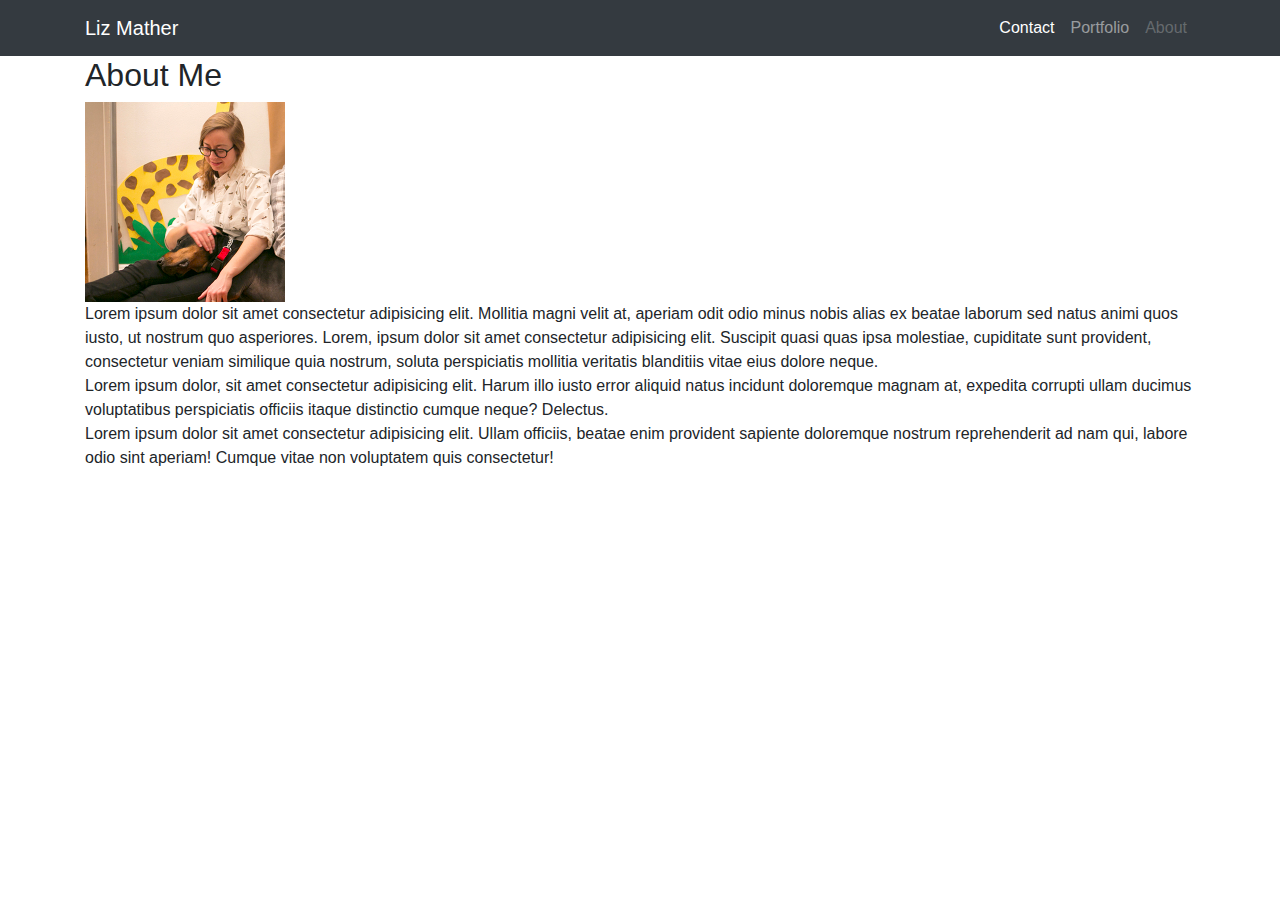
==== index.html @ 109541f6 "saving" ====
<!DOCTYPE html>
<html lang="en">
<head>
    <meta charset="UTF-8">
    <meta name="viewport" content="width=device-width, initial-scale=1.0">
    <meta http-equiv="X-UA-Compatible" content="ie=edge">
    <title>Bootstrap Portfolio</title>

<!--Bootstrap and Stylesheets-->
<link rel="stylesheet" href="text/css" href="../Bootstrap-Portfolio/assets/reset.css">
<link rel="stylesheet" href="https://maxcdn.bootstrapcdn.com/bootstrap/4.0.0/css/bootstrap.min.css">
<link rel="stylesheet" type="text/css" href="../Bootstrap-Portfolio/assets/style.css">

</head>

<body>

  <!-- Static navbar -->
  <nav class="navbar navbar-expand-lg navbar-dark bg-dark">
      <div class="container">
    <a class="navbar-brand" href="#">Liz Mather</a>
    <button class="navbar-toggler" data-toggle="collapse" data-target="#navbarSupportedContent" aria-controls="navbarSupportedContent" aria-expanded="false" aria-label="Toggle navigation">
      <span class="navbar-toggler-icon"></span>
    </button>
<div class="float-right">
    <div class="collapse navbar-collapse" id="navbarSupportedContent">
      <ul class="navbar-nav mr-auto">
        <li class="nav-item active">
          <a class="nav-link" href="/contact.html">Contact <span class="sr-only">(current)</span></a>
        </li>
        <li class="nav-item">
          <a class="nav-link" href="/portfolio.html">Portfolio</a>
        </li>
        <li class="nav-item">
          <a class="nav-link disabled" href="/index.html">About</a>
        </li>
      </ul>
    </div>
</div>
</div>
  </nav>

<!--start Main Content-->
<div class="container">
    <div class="row">
        <div class="col-lg-12">
            <div id="main-cont">
                <h2>About Me</h1>
                <img src="assets/images/roverProfile.jpg" alt="Profile Picture" class="profile-pic" width="200px" height="auto">
                <p>
                    Lorem ipsum dolor sit amet consectetur adipisicing elit. Mollitia magni velit at, aperiam odit odio minus nobis alias ex beatae laborum sed natus animi quos iusto, ut nostrum quo asperiores. Lorem, ipsum dolor sit amet consectetur adipisicing elit. Suscipit quasi quas ipsa molestiae, cupiditate sunt provident, consectetur veniam similique quia nostrum, soluta perspiciatis mollitia veritatis blanditiis vitae eius dolore neque.<br>Lorem ipsum dolor, sit amet consectetur adipisicing elit. Harum illo iusto error aliquid natus incidunt doloremque magnam at, expedita corrupti ullam ducimus voluptatibus perspiciatis officiis itaque distinctio cumque neque? Delectus.<br>Lorem ipsum dolor sit amet consectetur adipisicing elit. Ullam officiis, beatae enim provident sapiente doloremque nostrum reprehenderit ad nam qui, labore odio sint aperiam! Cumque vitae non voluptatem quis consectetur!
                </p>
            </div>
</div>
<!--end Main Content-->


</body>
</html>
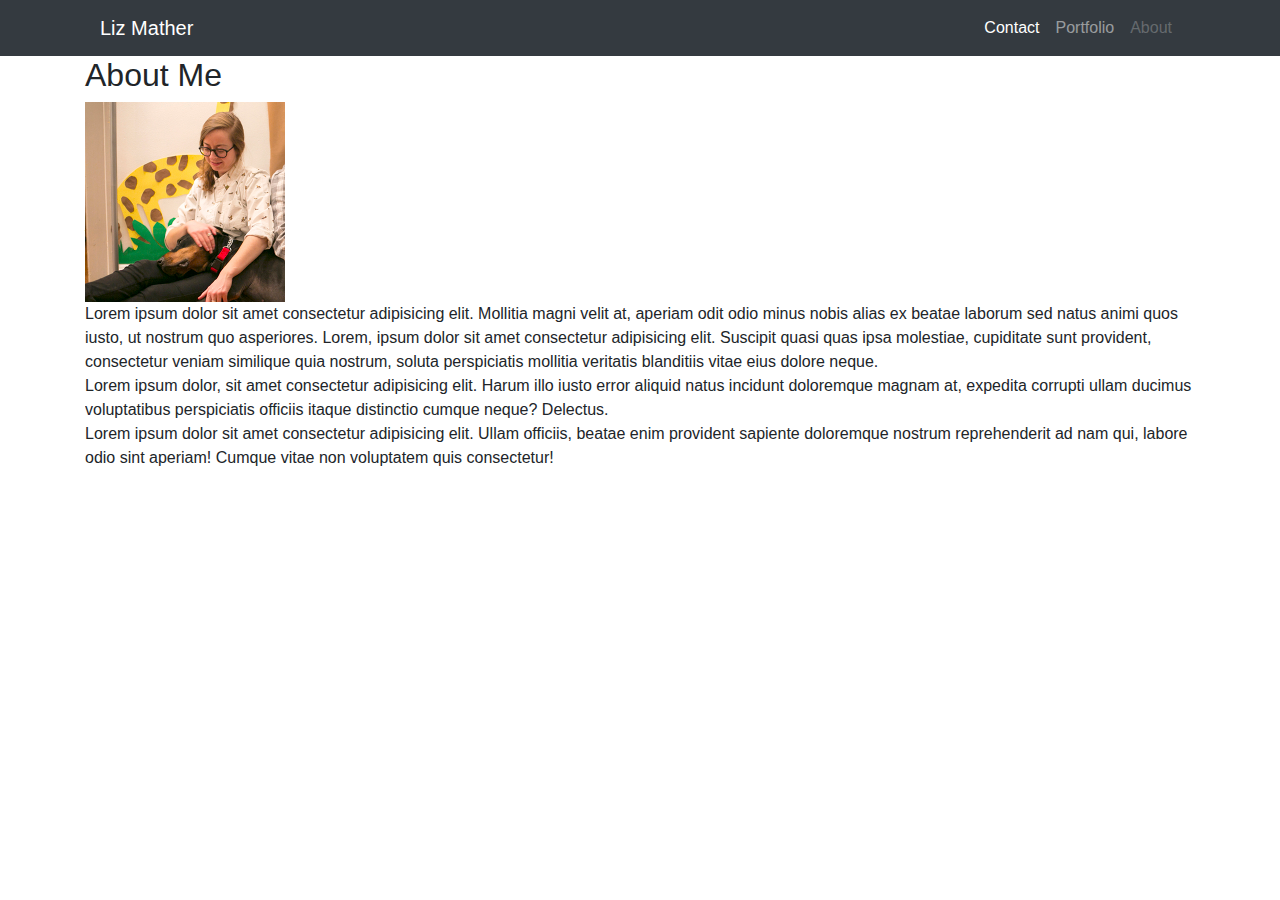
==== commit f24686af: "jquery and boostrap.js needed at end of <body>tag for navbar to work" ====
--- a/index.html
+++ b/index.html
@@ -17,11 +17,16 @@
 
   <!-- Static navbar -->
   <nav class="navbar navbar-expand-lg navbar-dark bg-dark">
-      <div class="container">
+    <div class="container">
+    <div class="container">
     <a class="navbar-brand" href="#">Liz Mather</a>
+    <div id="toggle-bt">
     <button class="navbar-toggler" data-toggle="collapse" data-target="#navbarSupportedContent" aria-controls="navbarSupportedContent" aria-expanded="false" aria-label="Toggle navigation">
       <span class="navbar-toggler-icon"></span>
     </button>
+    </div>
+    </div>
+    <div class="container">
 <div class="float-right">
     <div class="collapse navbar-collapse" id="navbarSupportedContent">
       <ul class="navbar-nav mr-auto">
@@ -36,6 +41,7 @@
         </li>
       </ul>
     </div>
+</div>
 </div>
 </div>
   </nav>
@@ -54,6 +60,13 @@
 </div>
 <!--end Main Content-->
 
+  <!-- jQuery CDN -->
+  <script src="https://ajax.googleapis.com/ajax/libs/jquery/1.11.3/jquery.min.js"></script>
+
+  <script src="https://cdnjs.cloudflare.com/ajax/libs/popper.js/1.14.3/umd/popper.min.js"></script>
+
+  <!-- Bootstrap JavaScript CDN -->
+  <script src="https://maxcdn.bootstrapcdn.com/bootstrap/4.0.0/js/bootstrap.min.js"></script>
 
 </body>
 </html>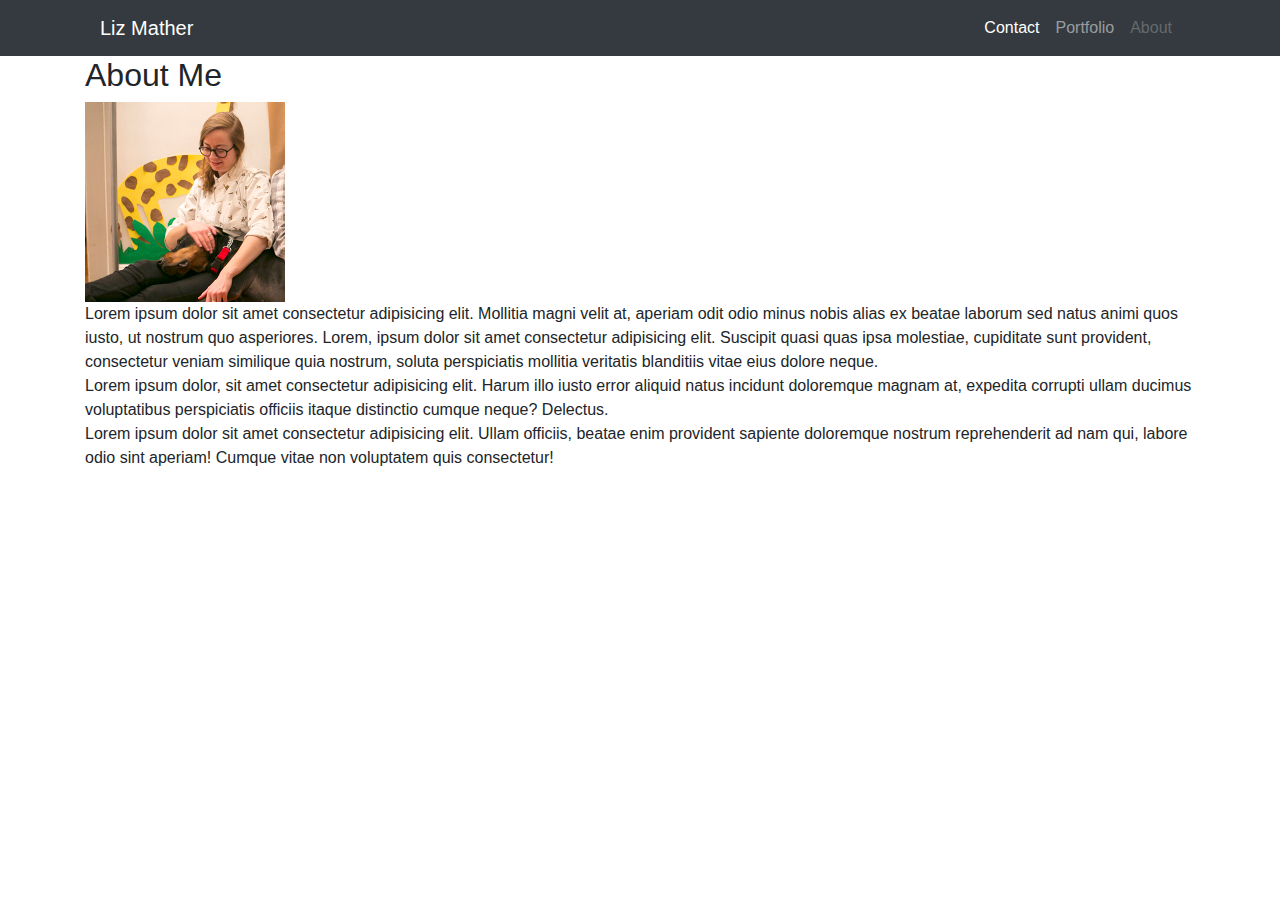
==== commit 55278fb3: "..." ====
--- a/index.html
+++ b/index.html
@@ -31,7 +31,7 @@
     <div class="collapse navbar-collapse" id="navbarSupportedContent">
       <ul class="navbar-nav mr-auto">
         <li class="nav-item active">
-          <a class="nav-link" href="/contact.html">Contact <span class="sr-only">(current)</span></a>
+          <a class="nav-link" href="../Bootstrap-Portfolio/contact.html">Contact <span class="sr-only">(current)</span></a>
         </li>
         <li class="nav-item">
           <a class="nav-link" href="/portfolio.html">Portfolio</a>
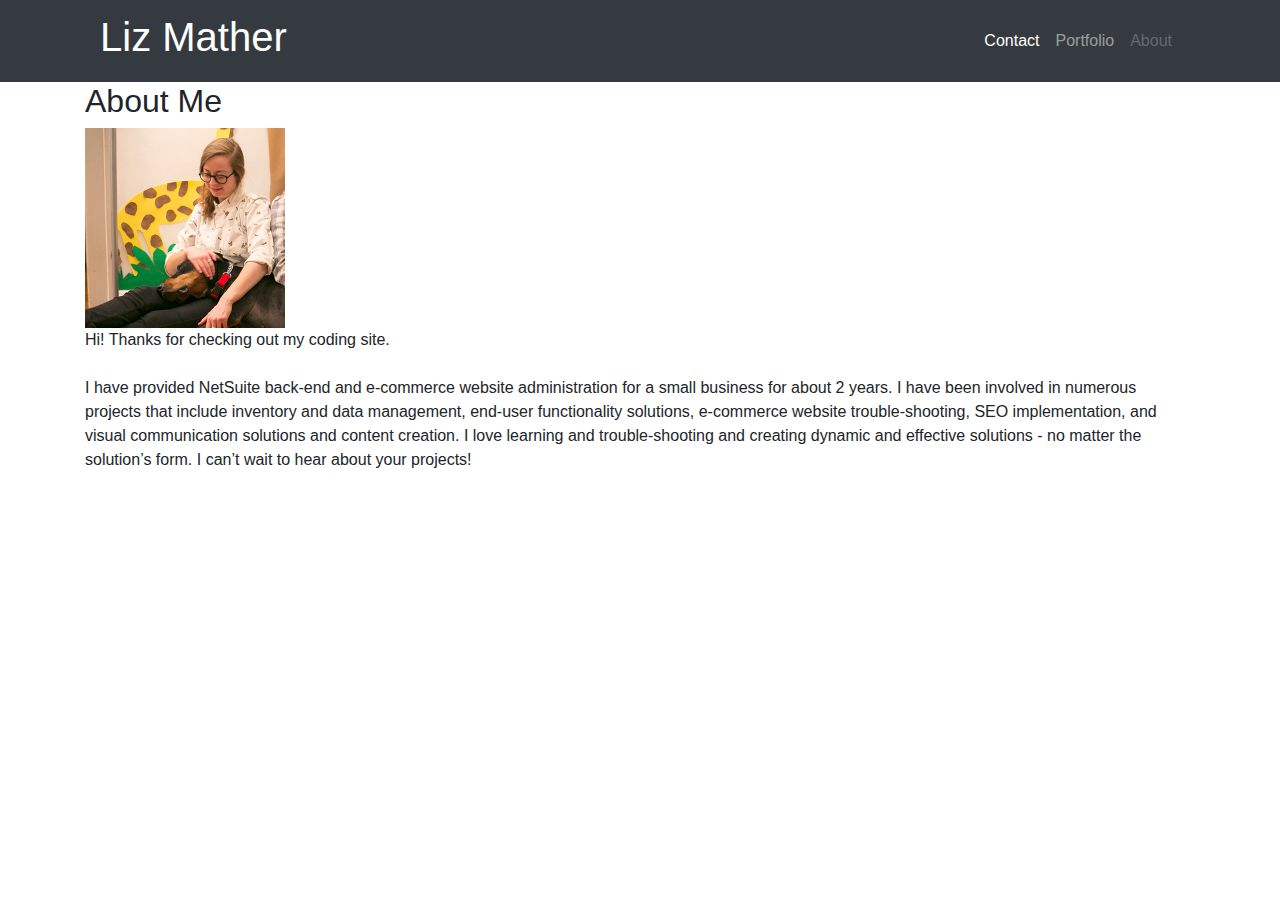
==== commit cc19c62a: "forgot to push this" ====
--- a/index.html
+++ b/index.html
@@ -1,15 +1,20 @@
 <!DOCTYPE html>
 <html lang="en">
+
 <head>
-    <meta charset="UTF-8">
-    <meta name="viewport" content="width=device-width, initial-scale=1.0">
-    <meta http-equiv="X-UA-Compatible" content="ie=edge">
-    <title>Bootstrap Portfolio</title>
+  <meta charset="UTF-8">
+  <meta name="viewport" content="width=device-width, initial-scale=1.0">
+  <meta http-equiv="X-UA-Compatible" content="ie=edge">
+  <title>Bootstrap Portfolio</title>
 
-<!--Bootstrap and Stylesheets-->
-<link rel="stylesheet" href="text/css" href="../Bootstrap-Portfolio/assets/reset.css">
-<link rel="stylesheet" href="https://maxcdn.bootstrapcdn.com/bootstrap/4.0.0/css/bootstrap.min.css">
-<link rel="stylesheet" type="text/css" href="../Bootstrap-Portfolio/assets/style.css">
+  <!--Bootstrap and Stylesheets-->
+  <link rel="stylesheet" type="text/css" href="../Bootstrap-Portfolio/assets/reset.css">
+  <link rel="stylesheet" href="https://maxcdn.bootstrapcdn.com/bootstrap/4.0.0/css/bootstrap.min.css">
+  <link rel="stylesheet" type="text/css" href="../Bootstrap-Portfolio/assets/style.css">
+  <link
+    href="https://fonts.googleapis.com/css?family=Abril+Fatface|Kaushan+Script|Neuton|Permanent+Marker|Satisfy|Special+Elite"
+    rel="stylesheet">
+  <!-- <link rel="stylesheet" href="../Bootstrap-Portfolio/assets/materialize/css/materialize.css"> -->
 
 </head>
 
@@ -18,47 +23,64 @@
   <!-- Static navbar -->
   <nav class="navbar navbar-expand-lg navbar-dark bg-dark">
     <div class="container">
-    <div class="container">
-    <a class="navbar-brand" href="#">Liz Mather</a>
-    <div id="toggle-bt">
-    <button class="navbar-toggler" data-toggle="collapse" data-target="#navbarSupportedContent" aria-controls="navbarSupportedContent" aria-expanded="false" aria-label="Toggle navigation">
-      <span class="navbar-toggler-icon"></span>
-    </button>
+      <div class="container">
+        <a class="navbar-brand" href="../Bootstrap-Portfolio/index.html">
+          <h1>Liz Mather</h1>
+        </a>
+        <div id="toggle-bt">
+          <button class="navbar-toggler" data-toggle="collapse" data-target="#navbarSupportedContent"
+            aria-controls="navbarSupportedContent" aria-expanded="false" aria-label="Toggle navigation">
+            <span class="navbar-toggler-icon"></span>
+          </button>
+        </div>
+      </div>
+      <div class="container">
+        <div class="float-right">
+          <div class="collapse navbar-collapse" id="navbarSupportedContent">
+            <ul class="navbar-nav mr-auto">
+              <li class="nav-item active">
+                <a class="nav-link" href="../Bootstrap-Portfolio/contact.html">Contact <span
+                    class="sr-only">(current)</span></a>
+              </li>
+              <li class="nav-item">
+                <a class="nav-link" href="../Bootstrap-Portfolio/portfolio.html">Portfolio</a>
+              </li>
+              <li class="nav-item">
+                <a class="nav-link disabled" href="../Bootstrap-Portfolio/index.html">About</a>
+              </li>
+            </ul>
+          </div>
+        </div>
+      </div>
     </div>
-    </div>
-    <div class="container">
-<div class="float-right">
-    <div class="collapse navbar-collapse" id="navbarSupportedContent">
-      <ul class="navbar-nav mr-auto">
-        <li class="nav-item active">
-          <a class="nav-link" href="../Bootstrap-Portfolio/contact.html">Contact <span class="sr-only">(current)</span></a>
-        </li>
-        <li class="nav-item">
-          <a class="nav-link" href="/portfolio.html">Portfolio</a>
-        </li>
-        <li class="nav-item">
-          <a class="nav-link disabled" href="/index.html">About</a>
-        </li>
-      </ul>
-    </div>
-</div>
-</div>
-</div>
   </nav>
 
-<!--start Main Content-->
-<div class="container">
+  <!--start Main Content-->
+  <div class="container">
     <div class="row">
-        <div class="col-lg-12">
-            <div id="main-cont">
-                <h2>About Me</h1>
-                <img src="assets/images/roverProfile.jpg" alt="Profile Picture" class="profile-pic" width="200px" height="auto">
-                <p>
-                    Lorem ipsum dolor sit amet consectetur adipisicing elit. Mollitia magni velit at, aperiam odit odio minus nobis alias ex beatae laborum sed natus animi quos iusto, ut nostrum quo asperiores. Lorem, ipsum dolor sit amet consectetur adipisicing elit. Suscipit quasi quas ipsa molestiae, cupiditate sunt provident, consectetur veniam similique quia nostrum, soluta perspiciatis mollitia veritatis blanditiis vitae eius dolore neque.<br>Lorem ipsum dolor, sit amet consectetur adipisicing elit. Harum illo iusto error aliquid natus incidunt doloremque magnam at, expedita corrupti ullam ducimus voluptatibus perspiciatis officiis itaque distinctio cumque neque? Delectus.<br>Lorem ipsum dolor sit amet consectetur adipisicing elit. Ullam officiis, beatae enim provident sapiente doloremque nostrum reprehenderit ad nam qui, labore odio sint aperiam! Cumque vitae non voluptatem quis consectetur!
-                </p>
-            </div>
-</div>
-<!--end Main Content-->
+      <div class="col-lg-12">
+        <div id="main-cont">
+          <h2>About Me</h2>
+          <img src="assets/images/roverProfile.jpg" alt="Profile Picture" class="profile-pic" width="200px"
+            height="auto">
+          <p>
+            Hi! Thanks for checking out my coding site.<br>
+            <br>
+            I have provided NetSuite back-end and e-commerce
+            website administration for a small business for
+            about 2 years. I have been involved in numerous
+            projects that include inventory and data management, end-user functionality solutions, e-commerce
+            website trouble-shooting, SEO implementation,
+            and visual communication solutions and content
+            creation. I love learning and trouble-shooting and
+            creating dynamic and effective solutions - no matter the solution’s form. I can’t wait to hear about
+            your projects!
+          </p>
+        </div>
+      </div>
+    </div>
+  </div>
+  <!--end Main Content-->
 
   <!-- jQuery CDN -->
   <script src="https://ajax.googleapis.com/ajax/libs/jquery/1.11.3/jquery.min.js"></script>
@@ -68,5 +90,9 @@
   <!-- Bootstrap JavaScript CDN -->
   <script src="https://maxcdn.bootstrapcdn.com/bootstrap/4.0.0/js/bootstrap.min.js"></script>
 
+  <!-- materialize js -->
+  <!-- <script src="../Bootstrap-Portfolio/assets/materialize/js/materialize.js"></script> -->
+
 </body>
+
 </html>